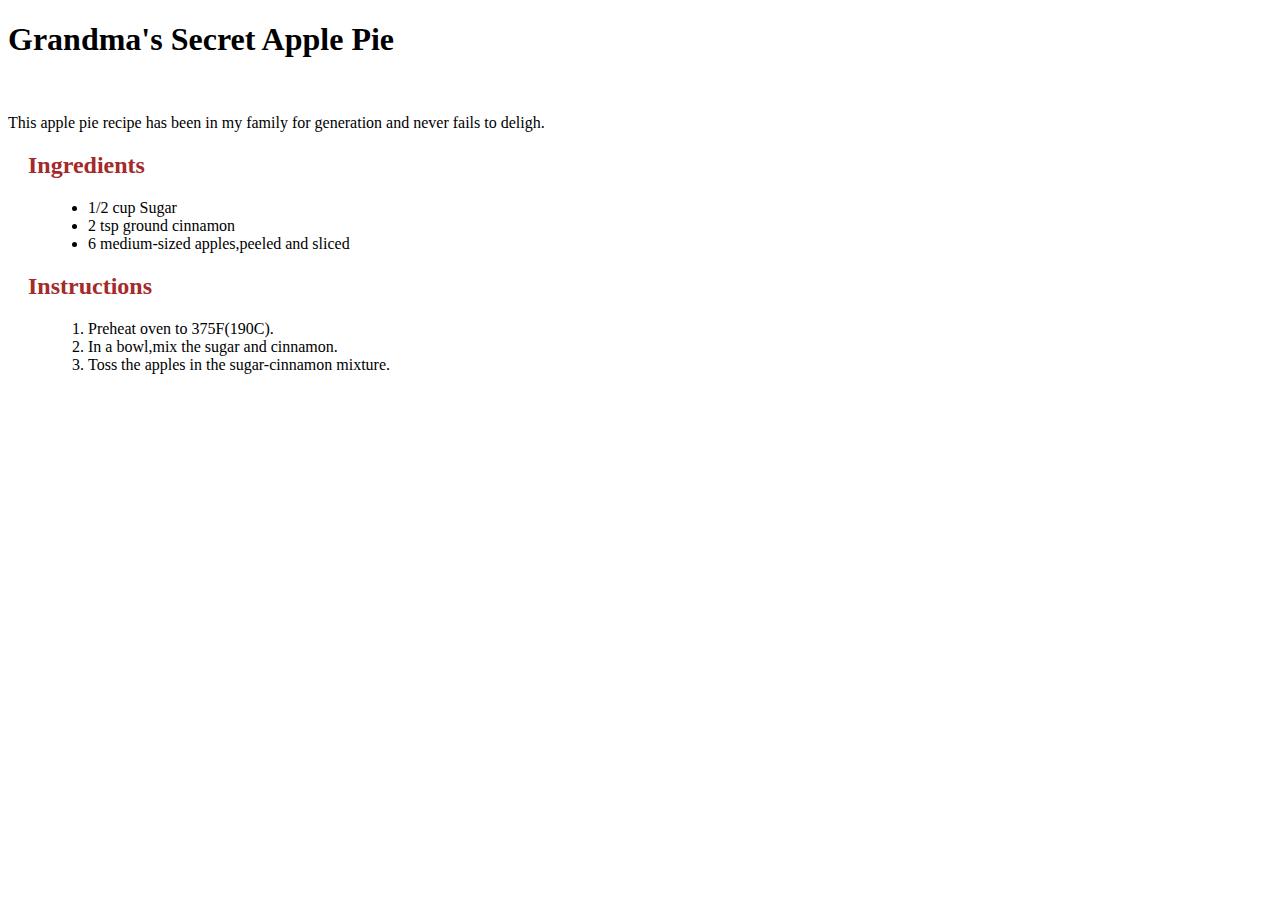
==== index.html @ f5b4d1c3 "Add files via upload" ====
<!DOCTYPE html>
<html lang="en">
<head>
    <meta charset="UTF-8">
    <meta name="viewport" content="width=device-width, initial-scale=1.0">
    <title>Recipe</title>
    <link rel="stylesheet" href="/Recipe/style.css">
</head>
<body>
    <header>
        <h1>Grandma's Secret Apple Pie</h1>
    </header><br>
    <div class="full">
    <div class="wrd">
<p>This apple pie recipe has been in my family for generation and never fails to deligh. </p>
    </div>
    <div class="ing">
        <h2 style="margin-left: 20px; color: brown;">Ingredients</h2>
        <ul style="margin-left: 40px;">
            <li>1/2 cup Sugar</li>
            <li>2 tsp ground cinnamon</li>
            <li>6 medium-sized apples,peeled and sliced</li>
        </ul>
        
    </div><div class="ins">
    <h2 style="margin-left: 20px; color: brown;">Instructions</h2>
        <ol style="margin-left: 40px;">
            <li>Preheat oven to 375F(190C).</li>
            <li>In a bowl,mix the sugar and cinnamon.</li>
            <li>Toss the apples in the sugar-cinnamon mixture.</li>
        </ol></div>
    </div>
</body>
</html>
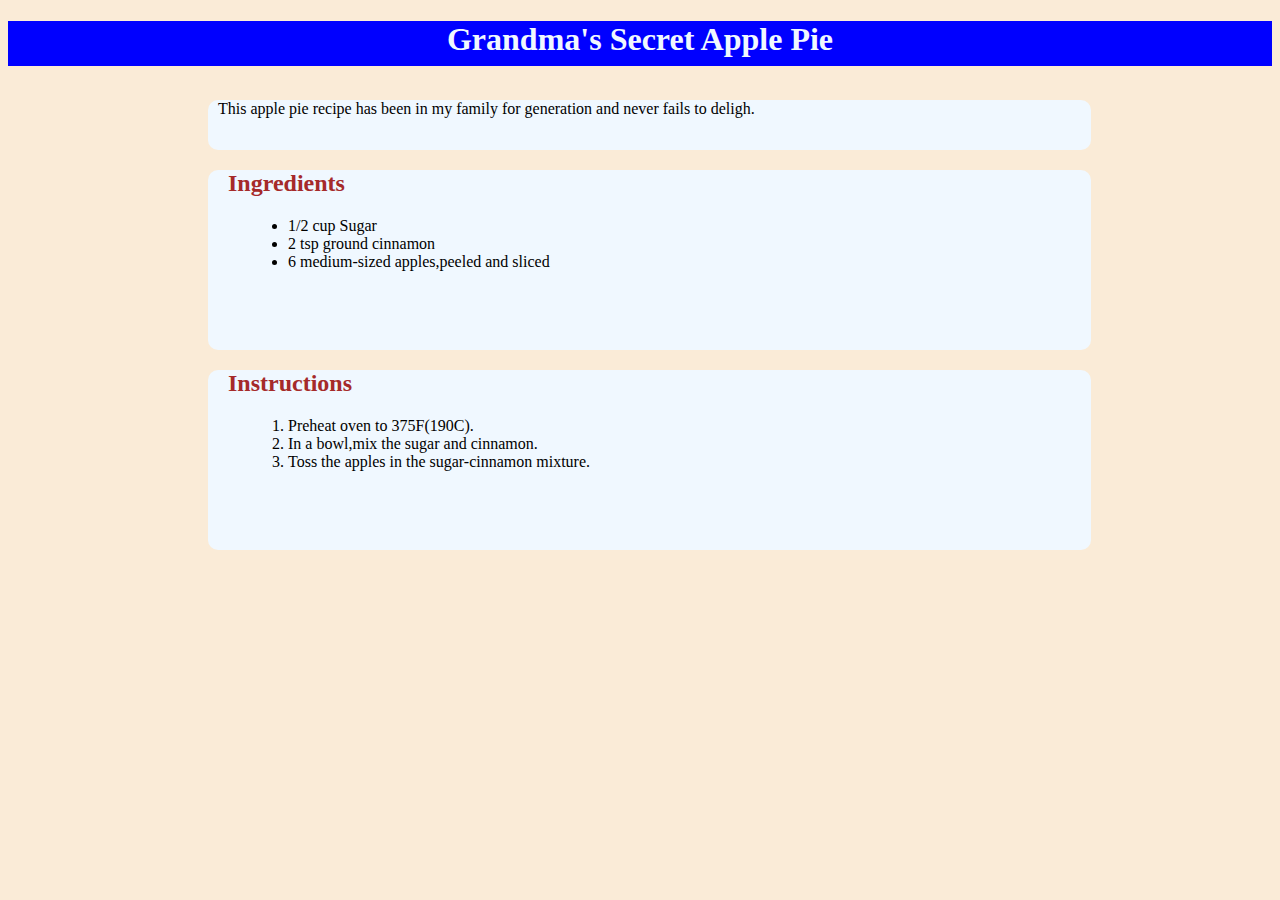
==== commit a0ac3201: "Update index.html" ====
--- a/index.html
+++ b/index.html
@@ -4,7 +4,7 @@
     <meta charset="UTF-8">
     <meta name="viewport" content="width=device-width, initial-scale=1.0">
     <title>Recipe</title>
-    <link rel="stylesheet" href="/Recipe/style.css">
+    <link rel="stylesheet" href="style.css">
 </head>
 <body>
     <header>
@@ -31,4 +31,4 @@
         </ol></div>
     </div>
 </body>
-</html>+</html>
--- a/style.css
+++ b/style.css
@@ -0,0 +1,42 @@
+body{
+    background-color: antiquewhite;
+}
+header{
+    background-color:blue;
+    color: aliceblue;
+    width: 100%;
+    height: 45px;
+
+}
+h1{
+    text-align: center;
+}
+
+.wrd{
+    background-color: aliceblue;
+    height: 50px;
+    width: 80%;
+    margin-left: 40px;
+    border-radius: 10px;
+}
+.wrd p{
+   padding: 0px 10px 0px 10px;
+   
+}
+.ing{
+    background-color: aliceblue;
+    border-radius: 10px;
+    height: 180px;
+    width: 80%;
+    margin-left: 40px;
+}
+.ins{
+    background-color: aliceblue;
+    border-radius: 10px;
+    height: 180px;
+    width: 80%;
+    margin-left: 40px;
+}
+.full{
+     margin-left: 160px;
+}